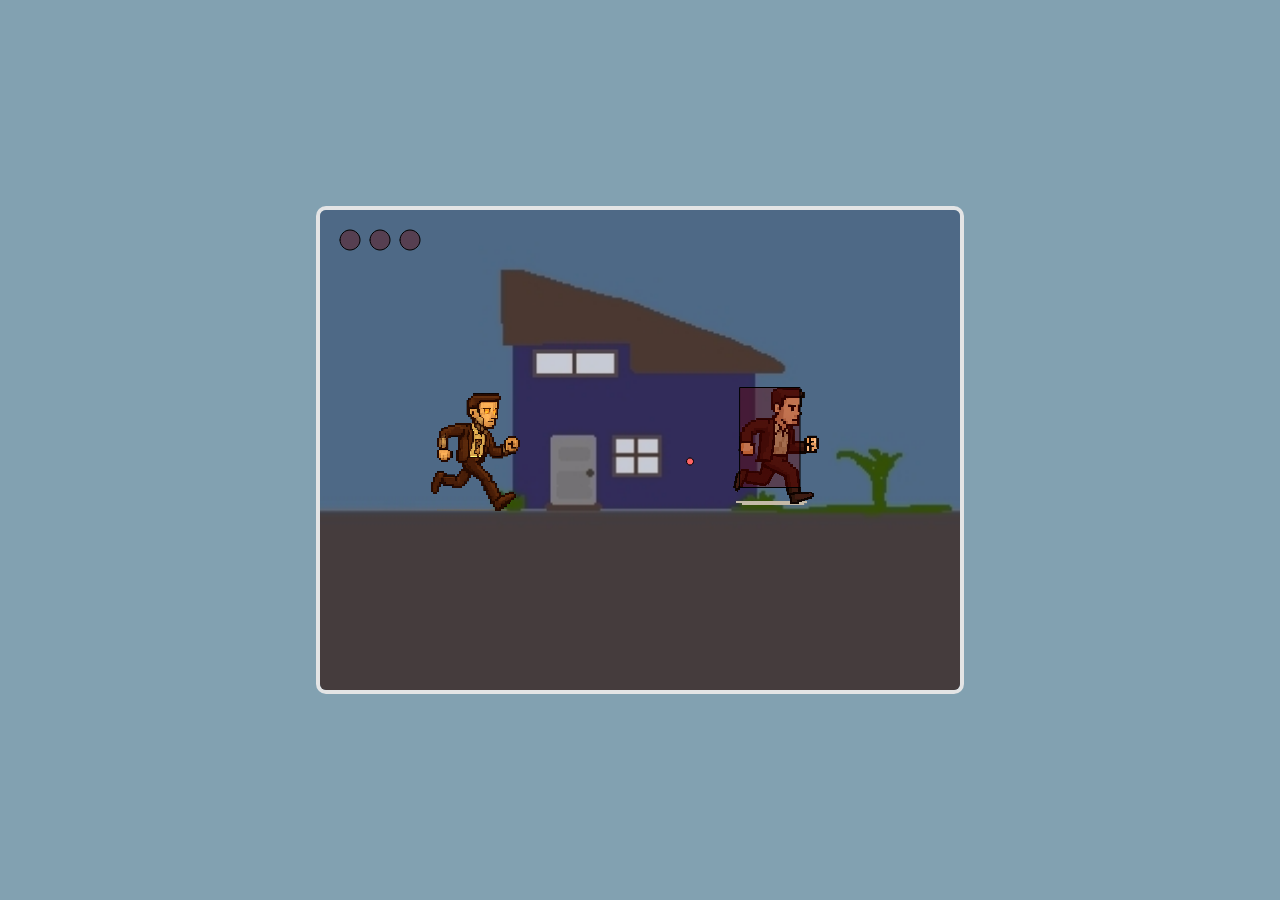
==== tpfinalparte_2/index.html @ b83224ac "Add files via upload" ====
<!DOCTYPE html>
  <html>
  <head>
  <meta charset="utf-8">
  <meta name="viewport" content="width=device-width, initial-scale=1.0">
  <link rel="stylesheet" href="style.css">
  <title>El Doble Malvado</title>
  <!-- PLEASE NO CHANGES BELOW THIS LINE (UNTIL I SAY SO) -->
  <script language="javascript" type="text/javascript" src="libraries/p5.min.js"></script>
  <script language="javascript" type="text/javascript" src="bala.js"></script>
  <script language="javascript" type="text/javascript" src="boton.js"></script>
  <script language="javascript" type="text/javascript" src="caja.js"></script>
  <script language="javascript" type="text/javascript" src="dobleMalvado.js"></script>
  <script language="javascript" type="text/javascript" src="estructuras.js"></script>
  <script language="javascript" type="text/javascript" src="final.js"></script>
  <script language="javascript" type="text/javascript" src="fondo.js"></script>
  <script language="javascript" type="text/javascript" src="inicio.js"></script>
  <script language="javascript" type="text/javascript" src="jugador.js"></script>
  <script language="javascript" type="text/javascript" src="reinicio.js"></script>
  <script language="javascript" type="text/javascript" src="tpfinalparte_2.js"></script>
  <!-- OK, YOU CAN MAKE CHANGES BELOW THIS LINE AGAIN -->
  </head>

  <body>
  </body>
  </html>
---- tpfinalparte_2/style.css ----
body {
  margin: 0;
  height: 100vh;
  display: flex;                
  justify-content: center;   
  align-items: center;         
  background-color: rgb(130, 161, 177);
}

canvas {
  display: block;
  border: 4px;
  border-style: solid;
  border-color: rgb(227, 228, 229);
  border-radius: 10px;
}
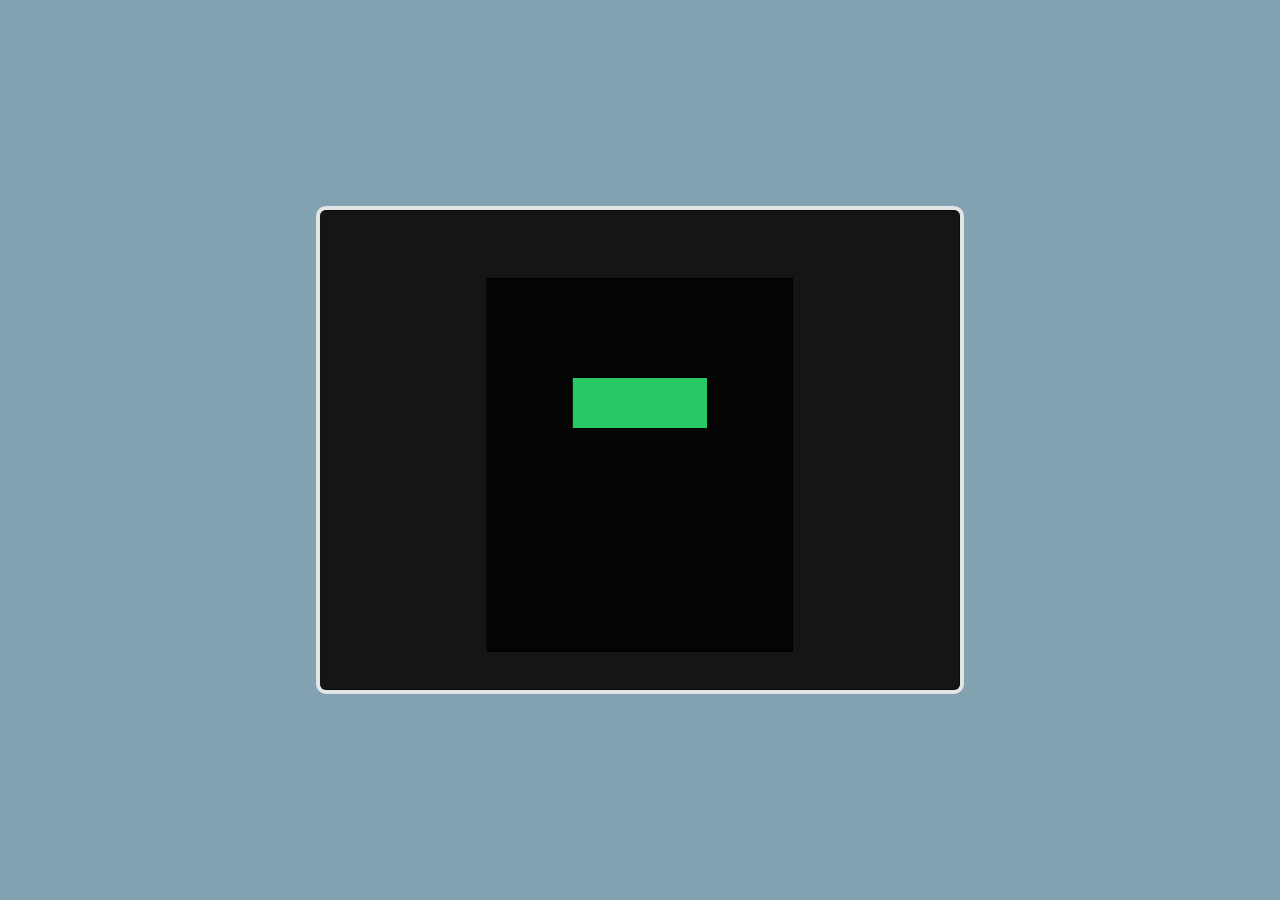
==== commit 4252cc3d: "Add files via upload" ====
--- a/tpfinalparte_2/index.html
+++ b/tpfinalparte_2/index.html
@@ -10,12 +10,14 @@
   <script language="javascript" type="text/javascript" src="bala.js"></script>
   <script language="javascript" type="text/javascript" src="boton.js"></script>
   <script language="javascript" type="text/javascript" src="caja.js"></script>
+  <script language="javascript" type="text/javascript" src="creditos.js"></script>
   <script language="javascript" type="text/javascript" src="dobleMalvado.js"></script>
   <script language="javascript" type="text/javascript" src="estructuras.js"></script>
   <script language="javascript" type="text/javascript" src="final.js"></script>
   <script language="javascript" type="text/javascript" src="fondo.js"></script>
   <script language="javascript" type="text/javascript" src="inicio.js"></script>
   <script language="javascript" type="text/javascript" src="jugador.js"></script>
+  <script language="javascript" type="text/javascript" src="pantInstrucc.js"></script>
   <script language="javascript" type="text/javascript" src="reinicio.js"></script>
   <script language="javascript" type="text/javascript" src="tpfinalparte_2.js"></script>
   <!-- OK, YOU CAN MAKE CHANGES BELOW THIS LINE AGAIN -->
